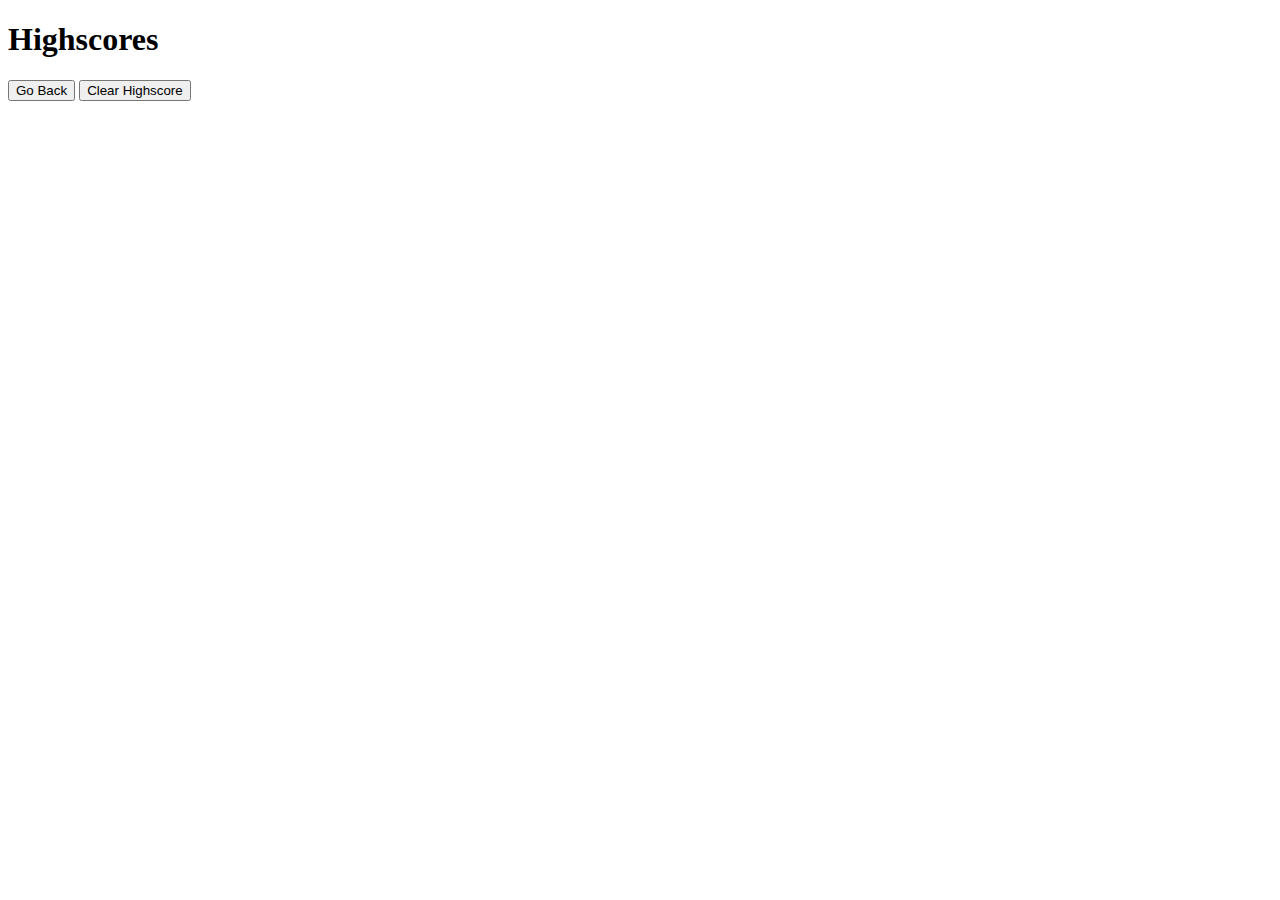
==== highscores.html @ 3c8a0bff "Initial Upload" ====
<!DOCTYPE html>
<html lang="en">

<head>
    <meta charset="UTF-8">
    <meta name="viewport" content="width=device-width, initial-scale=1.0">
    <meta http-equiv="X-UA-Compatible" content="ie=edge">
    <link rel="stylesheet" type="text/css" href="assets/style.css">
    <!--title-->
    <title>Document</title>

</head>

<body>
    <!--wrapper-->
    <div id="wrapper">
        <!--timer-->
        <div id="currentTime"></div>
        <!--quiz-content-->
        <div id="questionsDiv">
            <h1>Highscores</h1>
            <ul id="highScore"></ul>
            <!--Buttons-->
            <button id="goBack">Go Back</button>
            <button id="clear" value="reset">Clear Highscore</button>
        </div>
    </div>
    <script src="highscores.js"></script>
</body>
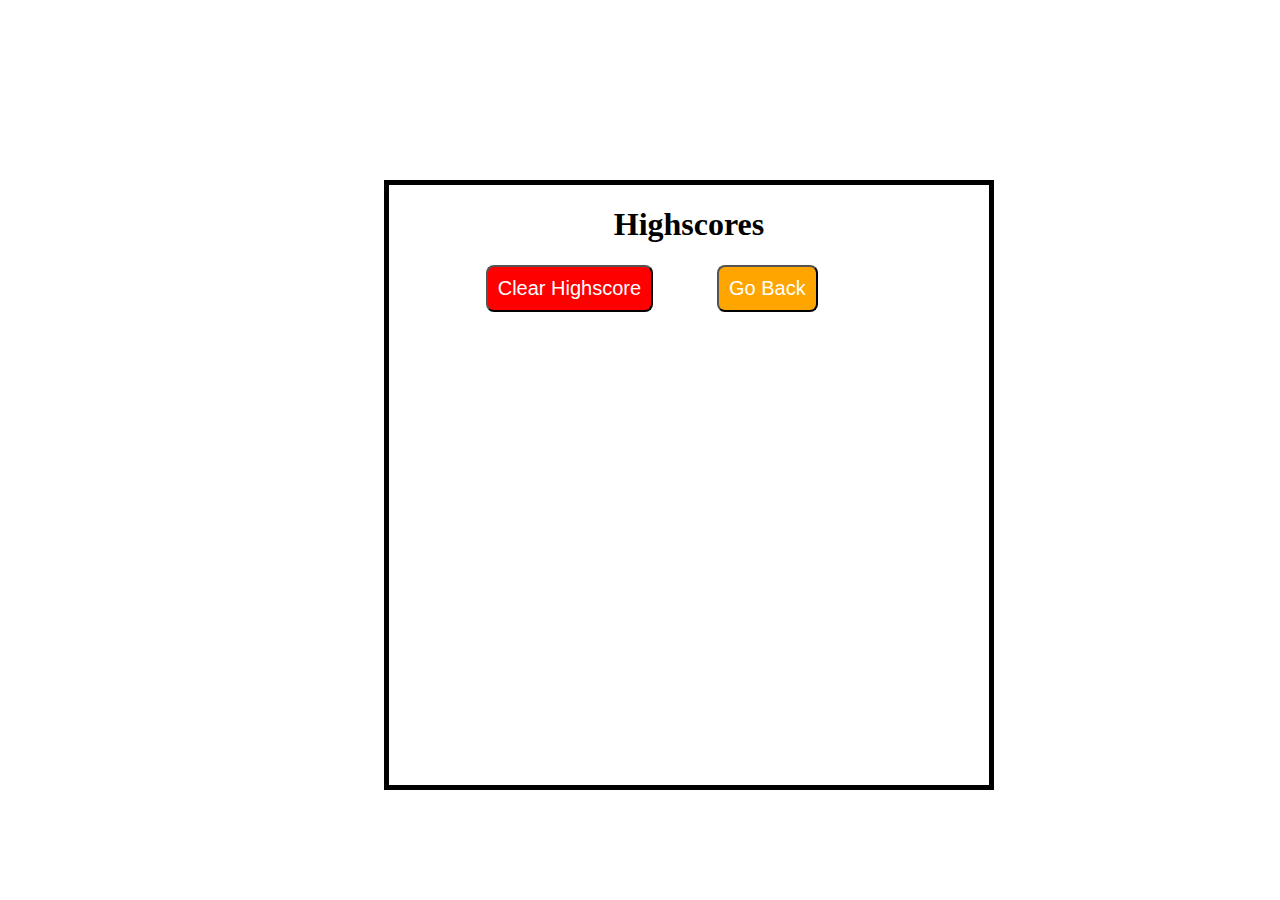
==== commit 0ffcf72d: "Debug v3" ====
--- a/highscores.html
+++ b/highscores.html
@@ -5,7 +5,7 @@
     <meta charset="UTF-8">
     <meta name="viewport" content="width=device-width, initial-scale=1.0">
     <meta http-equiv="X-UA-Compatible" content="ie=edge">
-    <link rel="stylesheet" type="text/css" href="assets/style.css">
+    <link rel="stylesheet" type="text/css" href="Assets/style.css">
     <!--title-->
     <title>Document</title>
 
--- a/Assets/style.css
+++ b/Assets/style.css
@@ -0,0 +1,136 @@
+#wrapper {
+  position: absolute;
+  left: 30%;
+  top: 20%;
+  width: 600px;
+  height: 600px;
+  border: 5px solid black;
+}
+#startTime {
+  background-color: green;
+  margin-left: 33%;
+  padding: 15px 32px;
+  font-size: 20px;
+  color: white;
+}
+#questionsDiv {
+  margin: 20px;
+}
+
+#currentTime {
+  float: right;
+}
+
+#goBack {
+  background-color: orange;
+  position: relative;
+  padding: 10px;
+  font-size: 20px;
+  color: white;
+  top: 30%;
+  left: 55%;
+  width: auto;
+  text-align: center;
+  text-decoration: none;
+}
+
+
+
+#clear {
+  background-color: red;
+  position: relative;
+  padding: 10px;
+  font-size: 20px;
+  color: white;
+  top: 30%;
+  right: 5%;
+  text-align: center;
+}
+
+button {
+  border-radius: 8px;
+}
+
+textarea {
+  width: 90%;
+  margin: 20px;
+}
+
+#Submit {
+  background-color: green;
+  margin-left: 33%;
+  padding: 15px 32px;
+  font-size: 20px;
+  color: white;
+}
+
+label {
+  margin-right: 10px;
+}
+input {
+  margin-bottom: 20px;
+  width: 50%;
+  border: 1px solid silver;
+}
+
+h1 {
+  text-align: center;
+}
+
+li {
+  background-color: blue;
+  margin-top: 10px;
+  padding: 5px 15px;
+  width: 80%;
+  font-size: 18px;
+  color: white;
+}
+
+#createDiv {
+  margin-top: 20px;
+  border-top: 1px solid silver;
+}
+@media screen and (max-width: 786px) {
+
+body {
+  max-width: 786px;
+}
+
+#wrapper {
+position: absolute;
+left: 20%;
+}
+
+a {
+margin-left: 20%;
+}
+#goBack {
+  
+  position: relative;
+  left: 55%;
+}
+
+#clear {
+  
+  position: relative;
+  right: 5%;
+  
+}
+}
+
+@media screen and (max-width: 640px) {
+
+body {
+  min-width: 640px;
+}
+
+#wrapper {
+position: absolute;
+left: 10%;
+}
+a {
+margin-left: 10%;
+}
+
+
+}